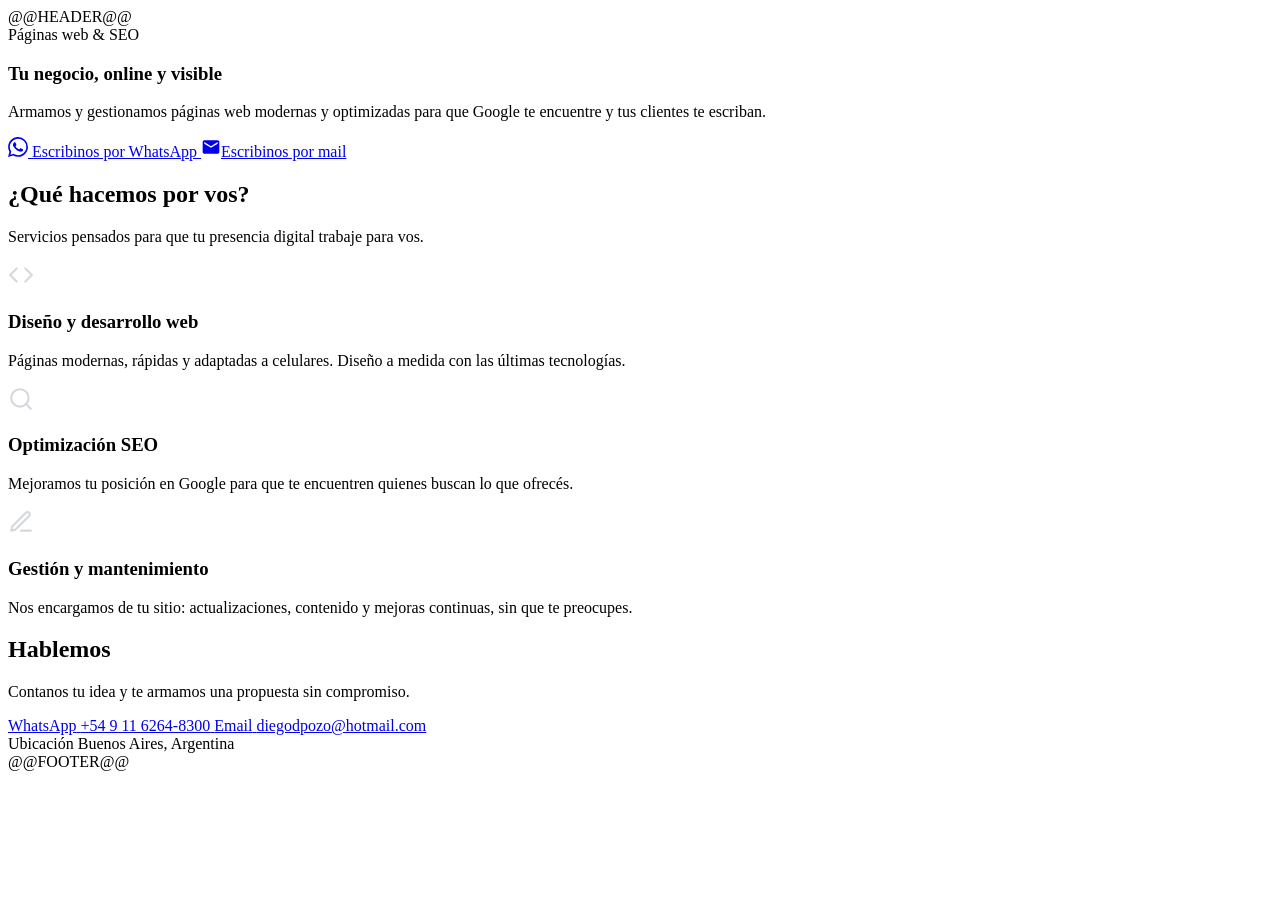
==== src/pages/index.html @ 07f9ca01 "Bordes dorados: solo bottom del header y top del footer; cache-busting v=7" ====
<!DOCTYPE html>
<html lang="es">
<head>
<meta charset="UTF-8">
<meta name="viewport" content="width=device-width, initial-scale=1.0">
<title>ProgramAR — Diseño de páginas web y SEO</title>
<meta name="description" content="ProgramAR. Gestión y armado de páginas web profesionales y optimización SEO. Contacto: +54 9 11 6264-8300.">
<link rel="canonical" href="https://diegodpozo.github.io/programar/">
<meta name="theme-color" content="#17191C">
<meta property="og:title" content="ProgramAR">
<meta property="og:description" content="Gestión y armado de páginas web y optimización SEO.">
<meta property="og:type" content="website">
<meta property="og:url" content="https://diegodpozo.github.io/programar/">
<meta property="og:image" content="https://diegodpozo.github.io/programar/logoII.png">
<meta property="og:locale" content="es_AR">
<meta name="twitter:card" content="summary_large_image">
<script type="application/ld+json">
{
  "@context": "https://schema.org",
  "@graph": [
    {
      "@type": "Organization",
      "name": "ProgramAR",
      "url": "https://diegodpozo.github.io/programar/",
      "logo": "https://diegodpozo.github.io/programar/logoII.png",
      "email": "diegodpozo@hotmail.com",
      "telephone": "+54-9-11-6264-8300",
      "areaServed": "AR",
      "sameAs": ["https://github.com/diegodpozo"]
    }
  ]
}
</script>
<link rel="icon" type="image/png" href="logoII.png">
<link rel="preconnect" href="https://fonts.googleapis.com">
<link rel="preconnect" href="https://fonts.gstatic.com" crossorigin>
<link href="https://fonts.googleapis.com/css2?family=Inter:wght@400;600;700;800&display=swap" rel="stylesheet">
<link rel="stylesheet" href="styles.css?v=7">
</head>
<body>
@@HEADER@@

<section class="hero" id="top">
  <section class="container">
    <span class="eyebrow">Páginas web &amp; SEO</span>
    <h1>Tu negocio, <span>online</span> y visible</h1>
    <p class="sub">Armamos y gestionamos páginas web modernas y optimizadas para que Google te encuentre y tus clientes te escriban.</p>
    <section class="cta-group">
      <a class="btn btn-dark" href="https://wa.me/5491162648300" target="_blank" rel="noopener">
        <svg width="20" height="20" viewBox="0 0 24 24" fill="currentColor" aria-hidden="true"><path d="M17.472 14.382c-.297-.149-1.758-.867-2.03-.967-.273-.099-.471-.148-.67.15-.197.297-.767.966-.94 1.164-.173.199-.347.223-.644.075-.297-.15-1.255-.463-2.39-1.475-.883-.788-1.48-1.761-1.653-2.059-.173-.297-.018-.458.13-.606.134-.133.298-.347.446-.52.149-.174.198-.298.298-.497.099-.198.05-.371-.025-.52-.075-.149-.669-1.612-.916-2.207-.242-.579-.487-.5-.669-.51-.173-.008-.371-.01-.57-.01-.198 0-.52.074-.792.372-.272.297-1.04 1.016-1.04 2.479 0 1.462 1.065 2.875 1.213 3.074.149.198 2.096 3.2 5.077 4.487.709.306 1.262.489 1.694.625.712.227 1.36.195 1.871.118.571-.085 1.758-.719 2.006-1.413.248-.694.248-1.289.173-1.413-.074-.124-.272-.198-.57-.347m-5.421 7.403h-.004a9.87 9.87 0 01-5.031-1.378l-.361-.214-3.741.982.998-3.648-.235-.374a9.86 9.86 0 01-1.51-5.26c.001-5.45 4.436-9.884 9.888-9.884 2.64 0 5.122 1.03 6.988 2.898a9.825 9.825 0 012.893 6.994c-.003 5.45-4.437 9.884-9.885 9.884m8.413-18.297A11.815 11.815 0 0012.05 0C5.495 0 .16 5.335.157 11.892c0 2.096.547 4.142 1.588 5.945L.057 24l6.305-1.654a11.882 11.882 0 005.683 1.448h.005c6.554 0 11.89-5.335 11.893-11.893a11.821 11.821 0 00-3.48-8.413z"/></svg>
        Escribinos por WhatsApp
      </a>
      <a class="btn btn-ghost" href="mailto:diegodpozo@hotmail.com"><svg width="20" height="20" viewBox="0 0 24 24" fill="currentColor" aria-hidden="true"><path d="M20 4H4c-1.1 0-1.99.9-1.99 2L2 18c0 1.1.9 2 2 2h16c1.1 0 2-.9 2-2V6c0-1.1-.9-2-2-2zm0 4l-8 5-8-5V6l8 5 8-5v2z"/></svg>Escribinos por mail</a>
    </section>
  </section>
</section>

<section class="services" id="servicios">
  <section class="container">
    <h2 class="section-title">¿Qué hacemos por vos?</h2>
    <p class="section-sub">Servicios pensados para que tu presencia digital trabaje para vos.</p>
    <section class="grid">
      <article class="card">
        <span class="icon">
          <svg width="26" height="26" viewBox="0 0 24 24" fill="none" stroke="#D5D9DE" stroke-width="2" stroke-linecap="round" stroke-linejoin="round"><polyline points="16 18 22 12 16 6"/><polyline points="8 6 2 12 8 18"/></svg>
        </span>
        <h3>Diseño y desarrollo web</h3>
        <p>Páginas modernas, rápidas y adaptadas a celulares. Diseño a medida con las últimas tecnologías.</p>
      </article>
      <article class="card">
        <span class="icon">
          <svg width="26" height="26" viewBox="0 0 24 24" fill="none" stroke="#D5D9DE" stroke-width="2" stroke-linecap="round" stroke-linejoin="round"><circle cx="11" cy="11" r="8"/><line x1="21" y1="21" x2="16.65" y2="16.65"/></svg>
        </span>
        <h3>Optimización SEO</h3>
        <p>Mejoramos tu posición en Google para que te encuentren quienes buscan lo que ofrecés.</p>
      </article>
      <article class="card">
        <span class="icon">
          <svg width="26" height="26" viewBox="0 0 24 24" fill="none" stroke="#D5D9DE" stroke-width="2" stroke-linecap="round" stroke-linejoin="round"><path d="M12 20h9"/><path d="M16.5 3.5a2.121 2.121 0 013 3L7 19l-4 1 1-4L16.5 3.5z"/></svg>
        </span>
        <h3>Gestión y mantenimiento</h3>
        <p>Nos encargamos de tu sitio: actualizaciones, contenido y mejoras continuas, sin que te preocupes.</p>
      </article>
    </section>
  </section>
</section>

<section class="contact" id="contacto">
  <section class="container">
    <h2 class="section-title">Hablemos</h2>
    <p class="section-sub">Contanos tu idea y te armamos una propuesta sin compromiso.</p>
    <section class="contact-list">
      <a class="contact-item" href="https://wa.me/5491162648300" target="_blank" rel="noopener">
        <span class="label">WhatsApp</span>
        <span class="value">+54 9 11 6264-8300</span>
      </a>
      <a class="contact-item" href="mailto:diegodpozo@hotmail.com">
        <span class="label">Email</span>
        <span class="value">diegodpozo@hotmail.com</span>
      </a>
      <article class="contact-item">
        <span class="label">Ubicación</span>
        <span class="value">Buenos Aires, Argentina</span>
      </article>
    </section>
  </section>
</section>


@@FOOTER@@
<script src="nav.js" defer></script>
</body>
</html>
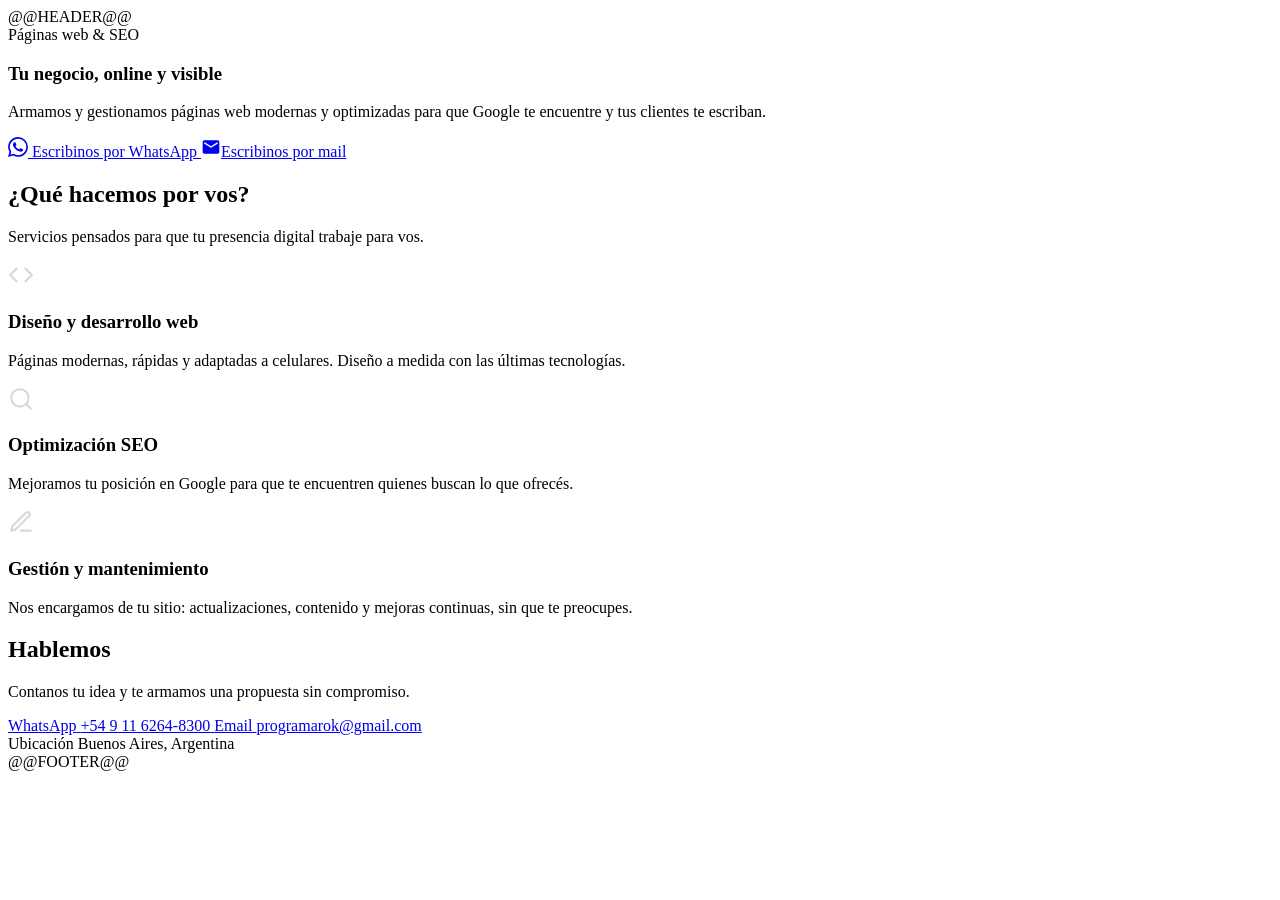
==== commit 1d2c5c21: "Reemplazar mail de contacto por programarok@gmail.com" ====
--- a/src/pages/index.html
+++ b/src/pages/index.html
@@ -23,7 +23,7 @@
       "name": "ProgramAR",
       "url": "https://diegodpozo.github.io/programar/",
       "logo": "https://diegodpozo.github.io/programar/logoII.png",
-      "email": "diegodpozo@hotmail.com",
+      "email": "programarok@gmail.com",
       "telephone": "+54-9-11-6264-8300",
       "areaServed": "AR",
       "sameAs": ["https://github.com/diegodpozo"]
@@ -35,7 +35,7 @@
 <link rel="preconnect" href="https://fonts.googleapis.com">
 <link rel="preconnect" href="https://fonts.gstatic.com" crossorigin>
 <link href="https://fonts.googleapis.com/css2?family=Inter:wght@400;600;700;800&display=swap" rel="stylesheet">
-<link rel="stylesheet" href="styles.css?v=7">
+<link rel="stylesheet" href="styles.css?v=9">
 </head>
 <body>
 @@HEADER@@
@@ -50,7 +50,7 @@
         <svg width="20" height="20" viewBox="0 0 24 24" fill="currentColor" aria-hidden="true"><path d="M17.472 14.382c-.297-.149-1.758-.867-2.03-.967-.273-.099-.471-.148-.67.15-.197.297-.767.966-.94 1.164-.173.199-.347.223-.644.075-.297-.15-1.255-.463-2.39-1.475-.883-.788-1.48-1.761-1.653-2.059-.173-.297-.018-.458.13-.606.134-.133.298-.347.446-.52.149-.174.198-.298.298-.497.099-.198.05-.371-.025-.52-.075-.149-.669-1.612-.916-2.207-.242-.579-.487-.5-.669-.51-.173-.008-.371-.01-.57-.01-.198 0-.52.074-.792.372-.272.297-1.04 1.016-1.04 2.479 0 1.462 1.065 2.875 1.213 3.074.149.198 2.096 3.2 5.077 4.487.709.306 1.262.489 1.694.625.712.227 1.36.195 1.871.118.571-.085 1.758-.719 2.006-1.413.248-.694.248-1.289.173-1.413-.074-.124-.272-.198-.57-.347m-5.421 7.403h-.004a9.87 9.87 0 01-5.031-1.378l-.361-.214-3.741.982.998-3.648-.235-.374a9.86 9.86 0 01-1.51-5.26c.001-5.45 4.436-9.884 9.888-9.884 2.64 0 5.122 1.03 6.988 2.898a9.825 9.825 0 012.893 6.994c-.003 5.45-4.437 9.884-9.885 9.884m8.413-18.297A11.815 11.815 0 0012.05 0C5.495 0 .16 5.335.157 11.892c0 2.096.547 4.142 1.588 5.945L.057 24l6.305-1.654a11.882 11.882 0 005.683 1.448h.005c6.554 0 11.89-5.335 11.893-11.893a11.821 11.821 0 00-3.48-8.413z"/></svg>
         Escribinos por WhatsApp
       </a>
-      <a class="btn btn-ghost" href="mailto:diegodpozo@hotmail.com"><svg width="20" height="20" viewBox="0 0 24 24" fill="currentColor" aria-hidden="true"><path d="M20 4H4c-1.1 0-1.99.9-1.99 2L2 18c0 1.1.9 2 2 2h16c1.1 0 2-.9 2-2V6c0-1.1-.9-2-2-2zm0 4l-8 5-8-5V6l8 5 8-5v2z"/></svg>Escribinos por mail</a>
+      <a class="btn btn-ghost" href="mailto:programarok@gmail.com"><svg width="20" height="20" viewBox="0 0 24 24" fill="currentColor" aria-hidden="true"><path d="M20 4H4c-1.1 0-1.99.9-1.99 2L2 18c0 1.1.9 2 2 2h16c1.1 0 2-.9 2-2V6c0-1.1-.9-2-2-2zm0 4l-8 5-8-5V6l8 5 8-5v2z"/></svg>Escribinos por mail</a>
     </section>
   </section>
 </section>
@@ -94,9 +94,9 @@
         <span class="label">WhatsApp</span>
         <span class="value">+54 9 11 6264-8300</span>
       </a>
-      <a class="contact-item" href="mailto:diegodpozo@hotmail.com">
+      <a class="contact-item" href="mailto:programarok@gmail.com">
         <span class="label">Email</span>
-        <span class="value">diegodpozo@hotmail.com</span>
+        <span class="value">programarok@gmail.com</span>
       </a>
       <article class="contact-item">
         <span class="label">Ubicación</span>
